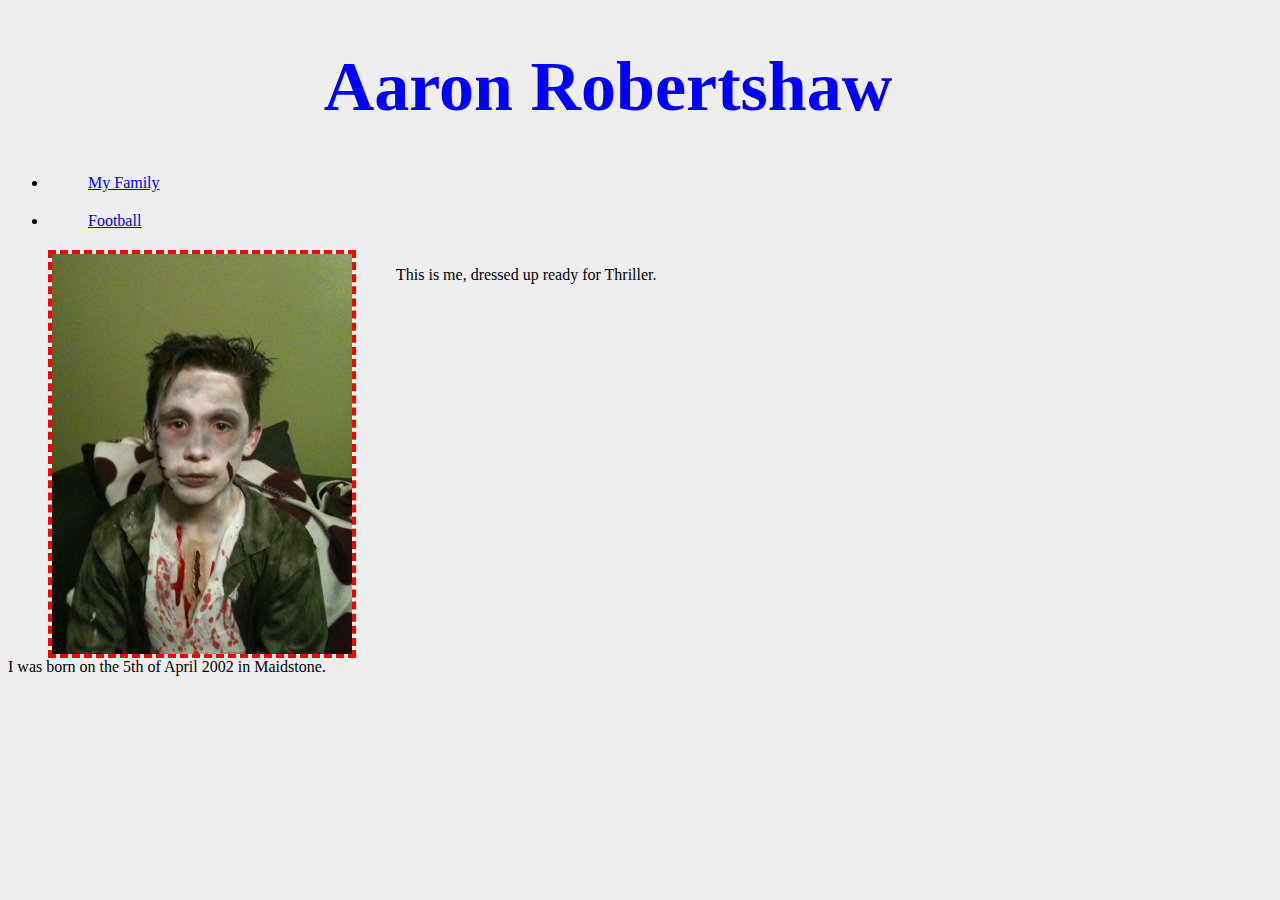
==== index.html @ 69c882a7 "Import first version." ====
<!doctype html>
<html class="no-js" lang="">
    <head>
        <meta charset="utf-8">
        <meta http-equiv="X-UA-Compatible" content="IE=edge">
        <title></title>
        <meta name="description" content="">
        <meta name="viewport" content="width=device-width, initial-scale=1">

        <link rel="stylesheet" href="css/styles.css">
    </head>
    <body>

        <h1>Aaron Robertshaw</h1>

        <nav>
            <ul>
                <li><a class="family" href="family.html">My Family</a></li>
                <li><a class="family" href="football.html">Football</a></li>
            </ul>
        </nav>

        <img class="photo" src="images/aaron.jpg" alt="Aaron Robertshaw" width="300" />


        <p class="photo-description">This is me, dressed up ready for Thriller.<p/>


        <p class="bio">I was born on the 5th of April 2002 in Maidstone.</p>

    </body>
</html>
---- css/styles.css ----
body {
  	background: #EEEEEE;
  	max-width: 1200px;
}

h1 {
	color: blue;
	font-size: 70px;
	text-align: center;
}

.family {
	display: block;
	clear: both;
	margin: 20px 40px;
}

.photo {
	border: 4px dashed red;
	float: left;
	margin: 0 40px;
}

.photo-description {
	float: left;
}

.bio {
	clear: left;
}

.football {
	font-size: 60px;
	text-align: center;
}

.heart {
	color: red;
	font-size: 80px;
}

td
th {
	padding: 10px;
}

.top td {
	background: green;
	color: white;
}

.bottom td {
	background: red;
	color: white;
}

.chelsea {
	background-color: blue;
	color: white;
}

.chelsea h1 {
	color: white;
}
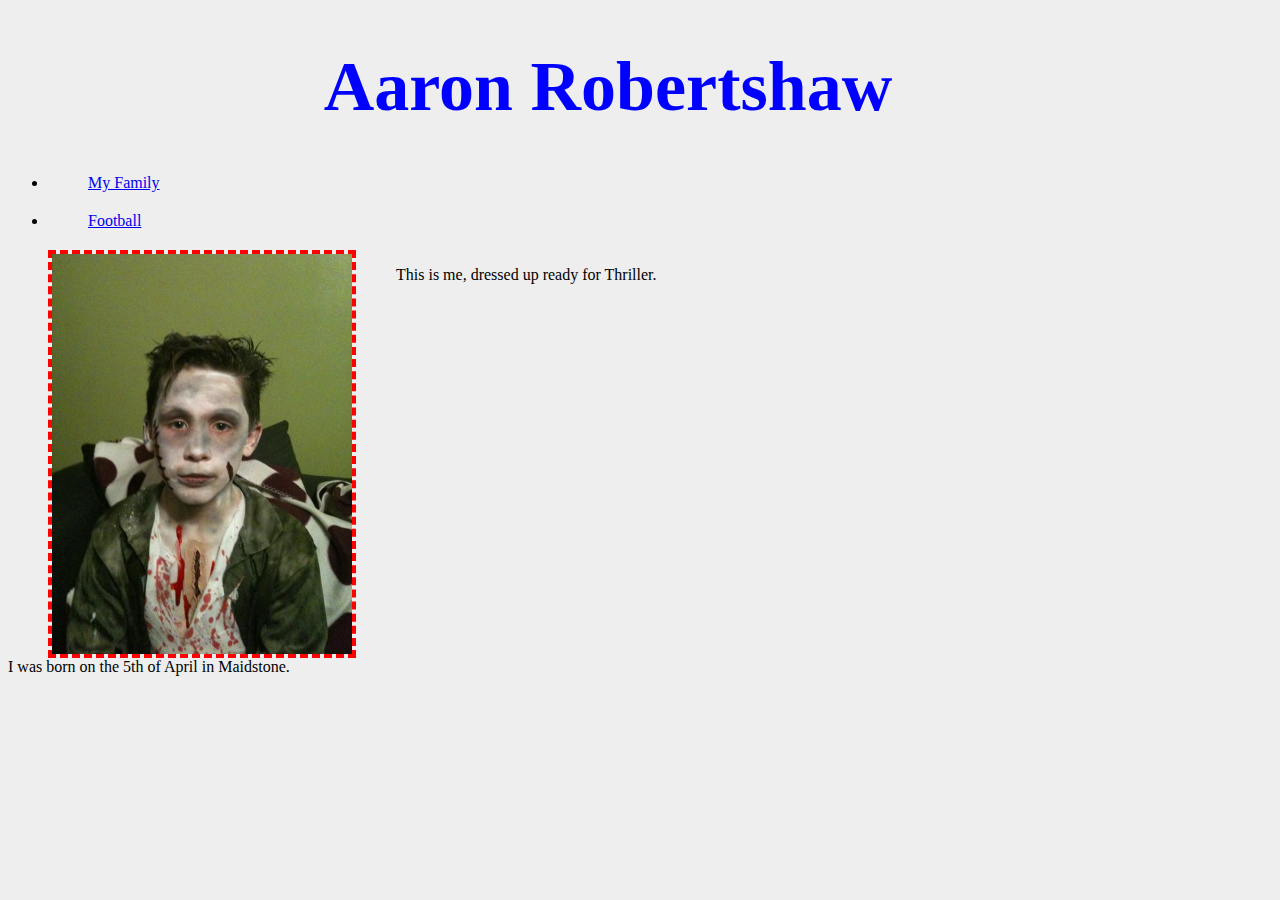
==== commit 487d5730: "Import further updates." ====
--- a/index.html
+++ b/index.html
@@ -26,7 +26,7 @@
         <p class="photo-description">This is me, dressed up ready for Thriller.<p/>
 
 
-        <p class="bio">I was born on the 5th of April 2002 in Maidstone.</p>
+        <p class="bio">I was born on the 5th of April in Maidstone.</p>
 
     </body>
 </html>--- a/css/styles.css
+++ b/css/styles.css
@@ -61,4 +61,13 @@
 
 .chelsea h1 {
 	color: white;
+}
+
+.man-utd {
+	background-color: red;
+	color: black;
+}
+
+.man-utd h1{
+	color: black;
 }